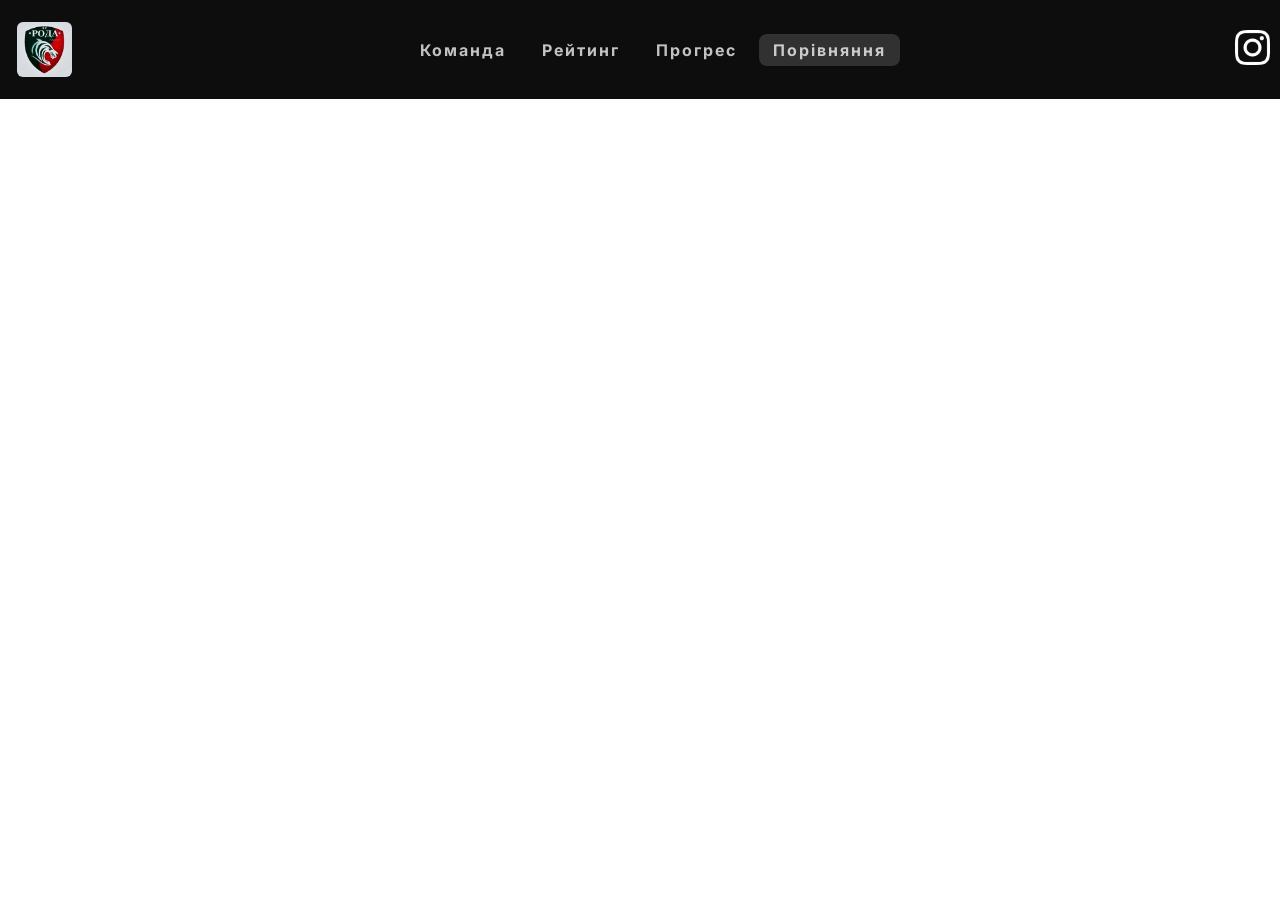
==== comparison/index.html @ 6816d01f "translated positions names and added a better explanation" ====
<!doctype html>
<html lang="uk">
  <head>
    <meta charset="UTF-8" />
    <link rel="icon" type="image/png" href="/logo.png" />
    <meta name="viewport" content="width=device-width, initial-scale=1.0" />
    <title>Порівняння навичок гравців ФК "РОДА"</title>
	
	<!-- Google tag (gtag.js) -->
	<script async src="https://www.googletagmanager.com/gtag/js?id=G-38MPED72BN"></script>
	<script>
	  window.dataLayer = window.dataLayer || [];
	  function gtag(){dataLayer.push(arguments);}
	  gtag('js', new Date());

	  gtag('config', 'G-38MPED72BN');
	</script>
	
    <script type="module" crossorigin src="/assets/index-DFo5n00p.js"></script>
    <link rel="stylesheet" crossorigin href="/assets/index-CfxjiahT.css">
  <meta name="description" content="Порівнюйте гравців між собою" />
<link rel="canonical" href="https://rodatychi.com/comparison/" />
</head>
  <body>
    <div id="root"></div>
  </body>
</html>
---- assets/index-CfxjiahT.css ----
@import"https://fonts.googleapis.com/css2?family=Inter:wght@100;200;300;400;500;600;700&display=swap";#root{height:100%;width:100%}body,html{font-family:Inter,Arial,Helvetica,sans-serif;height:100%;width:100%;margin:0}h1,p{padding:0;margin:0}.header-container{width:100%;height:99px;position:sticky;top:0;z-index:10000;box-shadow:0 1px 4px #ffffff0f;background-color:#0d0d0d;display:flex;align-items:center;justify-content:space-between;padding:0 10px;box-sizing:border-box}.team-logo-box{display:flex;align-items:center;height:100%;padding-left:.521vw;-webkit-user-select:none;user-select:none;transition:.2s ease}.team-logo-box:hover{filter:brightness(.6)}.team-logo{width:55px;border-radius:6px;-webkit-user-select:none;user-select:none}.navigation-container{display:flex;gap:8px;-webkit-user-select:none;user-select:none}.navigation-box{transition:.3s ease;text-decoration:none;padding:6px 14px}.active{background-color:#313131;border-radius:8px}.navigation-title{color:#ffffffbf;font-size:clamp(16px,.96vw,19px);letter-spacing:2px}.navigation-box:hover .navigation-title{color:#fff}.instagram-box{transition:.2s ease;-webkit-user-select:none;user-select:none}.instagram-box:hover{transform:scale(1.1)}.instagram-icon{width:35px}@media(max-width:768px){.navigation-container{display:none}.header-container{height:65px}.team-logo{width:43px;border-radius:6px;-webkit-user-select:none;user-select:none}.instagram-icon{width:30px}}.lending-page{width:100%;min-height:89.5%;background-image:url(/assets/background-CWJaWJD7.png);background-color:#353535;background-repeat:no-repeat;background-size:cover;background-position:center;display:flex;justify-content:center;flex-direction:column;align-items:center;-webkit-user-select:none;user-select:none;box-sizing:border-box}.lending-title-container{display:flex;flex-direction:column;align-items:center}.lending-title{margin-top:20px;font-size:clamp(32px,4vw,56px);font-weight:900;color:#fff;letter-spacing:.04em}.lending-subtitle-box{margin-top:12px}.lending-subtitle{color:#f5f5f5cc;letter-spacing:.08em;font-weight:400;font-size:clamp(15px,1.5vw,24px);margin-bottom:45px;text-align:center}.lending-content-container{width:min(1050px,100%);display:flex;flex-direction:column;background-color:#0d0d0de6;border-radius:14px;box-shadow:0 0 6px #000;padding:28px;box-sizing:border-box}.content-row{display:grid;grid-template-columns:repeat(2,minmax(0,1fr));width:100%;gap:10px;margin-bottom:20px}.content-row:last-child{margin-bottom:0}.content-box{width:auto;height:auto;display:flex;flex-direction:column;align-items:center}.content-title{font-size:clamp(18px,1vw,22px);text-align:center;font-weight:700;color:#81e88c;letter-spacing:.08em}.content-subtitle{font-size:clamp(14px,1vw,18px);text-align:center;font-weight:400;color:#cfcfcf;padding-top:6px}.content-image{width:100%;max-width:100%;height:clamp(175px,10.42vw,200px);margin-top:25px;transition:.2s ease;border-radius:4px}.content-image:hover{filter:brightness(.5)}@media(max-width:768px){.lending-page{padding:20px 12px 32px}.lending-title{margin-top:10px}.lending-subtitle{margin-bottom:25px}.lending-subtitle-box{margin-top:10px}.lending-content-container{padding:16px}.content-row{grid-template-columns:1fr;gap:10px;margin-bottom:10px}}.team-page{width:100%;min-height:89.5%;background-image:url(/assets/team-background-BPQFbZPd.png);background-color:#242424;background-repeat:no-repeat;background-size:cover;display:flex;justify-content:space-between;-webkit-user-select:none;user-select:none;overflow-x:hidden}.rating-column-popup{background-color:#00000080;box-shadow:0 4px 12px #000;border-radius:10px;padding:2px}.rating-column{display:flex;flex-direction:column;margin:clamp(20px,2.3vw,45px);height:auto}.scheme-box{display:flex;justify-content:center;align-items:center;gap:clamp(10px,.71vw,10px);padding:4px 5px 6px;border-bottom:.5px solid rgba(255,255,255,.2)}.scheme-title{color:#fff;font-size:clamp(10px,1.07vw,18px);margin-left:4px;font-weight:700}.scheme-select{width:clamp(65px,3.8vw,75px);height:clamp(23px,1.41vw,28px);font-size:clamp(15px,1vw,18px);font-weight:700;border:2px solid black;text-align:center;border-radius:5px;letter-spacing:1px}.rating-container{display:flex;flex-direction:column;border-top:none}.rating-box{display:flex;height:33px}.rating-box:last-child{border:none}.rating-title-box{width:60%;margin:auto;padding-left:10px}.rating-text-box{width:40%;display:flex;justify-content:center;align-items:center;gap:5px;border-left:.5px solid rgb(255,255,255,.2)}.rating-title{font-size:clamp(13px,.82vw,16px);letter-spacing:.5px;color:#fff;font-weight:400}.rating-icon-2{width:clamp(10px,.72vw,13px);height:clamp(10px,.72vw,13px)}.rating-text{font-size:clamp(12px,.82vw,16px);color:#fff;font-weight:400;text-align:center}.team-title-box{margin:0 auto;padding-top:22px}.team-title{color:#ffffff80;font-weight:700;letter-spacing:5%;font-size:18px}.team-column{width:47%;height:800px;margin-top:0;display:flex;flex-direction:column;align-items:center}.players-container{margin-top:5px;margin-bottom:45px;width:min(100%,710px);height:auto;aspect-ratio:800 / 550;background-image:url(/assets/stadium-ire4-LAY.png);background-repeat:no-repeat;background-size:100% 100%;background-position:center;-webkit-user-select:none;user-select:none;display:flex;flex-direction:column;justify-content:center;align-items:center}.player-box{display:flex;flex-direction:column;width:clamp(65px,4.688vw,90px);height:100px;transition:.2s ease}.player-box:hover{transform:scale(1.05)}.player-upper-box{display:flex;height:50px;border-bottom:2px solid rgba(255,255,255,.5);position:relative}.player-lower-box{text-align:center;height:30px}.player-photo{height:60px;position:absolute;left:50%;top:-23%;transform:translate(-50%)}.player-rating-box{display:flex;position:absolute;align-items:center;gap:2px;left:95%;top:60%;transform:translate(-50%)}.player-rating{font-size:clamp(10px,.677vw,13px);color:#fff}.rating-icon{width:clamp(8px,.522vw,10px);height:clamp(8px,.522vw,10px);opacity:.7}.player-name{font-weight:400;color:#fff;font-size:clamp(11px,.677vw,13px);padding-top:2px}.attack-row{width:50%;max-width:100%;display:flex;justify-content:space-evenly}.middlefield-row{width:58%;max-width:100%;display:flex;justify-content:space-evenly}.defense-row{width:70%;max-width:100%;display:flex;justify-content:space-evenly}.goalkeeper-row{width:70%;max-width:100%;display:flex;justify-content:center}@media(max-width:768px){.team-column{width:100%;height:auto;margin:0 auto}.team-page{flex-direction:column;justify-content:start}.team-page-container{flex-direction:column}.players-container{width:135%;height:400px;aspect-ratio:800 / 550}.player-box{height:85px}.player-photo{height:50px;position:absolute;left:50%;top:0%;transform:translate(-50%)}.player-rating-box{display:flex;position:absolute;align-items:center;gap:1px;left:99%;top:73%;transform:translate(-50%)}}.substitutes-container{width:clamp(300px,41.667vw,800px);height:270px;box-shadow:0 4px 12px #000;border-radius:10px;background-color:#0009;padding:15px;overflow-y:auto}.substitutes-title{color:#fff;font-size:23px;font-weight:400}.substitutes-row{width:100%;margin-top:10px;display:flex;gap:15px;flex-wrap:wrap}.substitute-box{width:clamp(145px,8.85vw,170px);height:100px;background-color:#0003;border:3px solid rgba(255,255,255,.2);transition:.2s ease}.substitute-box:hover{transform:scale(1.03)}.substitute-upper-info{display:flex;flex-direction:row;align-items:flex-end;position:relative;height:72px;border-bottom:1px solid white}.substitute-position{font-size:14px;color:#fff;margin-left:5px;margin-bottom:5px}.substitute-photo{position:absolute;height:70px;left:50%;transform:translate(-50%)}.substitute-rating{font-size:14px;color:#fff}.substitute-rating-box{display:flex;position:absolute;align-items:center;justify-content:center;gap:2px;left:88%;top:67%;transform:translate(-50%)}.substitute-rating-icon{width:13px;height:13px;opacity:.7}.substitute-lower-info{display:flex;justify-content:center;padding-top:6px;z-index:5000}.substitute-name{font-size:clamp(14px,.87vw,17px);color:#fff;font-weight:400;z-index:5}@media(max-width:768px){.substitutes-container{width:90%;height:auto;overflow-y:auto;margin-top:5px;padding:15px;justify-content:center;align-items:center}.players-container{margin:0}.substitutes-row{justify-content:left}.substitute-box{width:45%}.substitutes-title{font-size:18px}.substitute-name{font-size:13px}}.stats-column{width:clamp(225px,28.646vw,550px);height:100%;background-color:#0009;box-shadow:0 4px 12px #000;border-radius:10px;margin:25px;color:#fff}.player-header-box{display:flex;align-items:center;position:relative;gap:25px;padding-left:25px;padding-top:10px}.player-image-box{width:clamp(60px,6.25vw,120px);display:flex;justify-content:center;margin-top:10px}#player-image{height:clamp(60px,5.73vw,110px)}.player-info-box{display:flex;gap:clamp(10px,.9vw,17px);flex-direction:column;padding-top:10px}.upper-player-info-box{display:flex;align-items:center;gap:5px}.upper-player-info-progress-box{display:flex;align-items:center;gap:5px;padding:5px 10px;border:.5px solid rgb(255,255,255,.25);border-radius:10px}.player-info-rating{font-size:clamp(15px,.96vw,19px);font-weight:700}.progress-tendency-downgrade-icon{width:18px;height:18px;margin-top:2px;margin-left:1px;margin-right:1px}.progress-tendency-upgrade-icon{width:22px;height:22px;margin-top:0}.player-info-position{padding-left:5px;font-size:clamp(14px,.91vw,18px);letter-spacing:1px}.player-info-name{font-weight:700;font-size:clamp(14px,.91vw,18px)}.close-icon-box{position:absolute;top:15px;right:15px}#close-icon{width:15px}#close-icon:hover{cursor:pointer;filter:brightness(.5)}.main-stats-container{display:flex;justify-content:space-around;width:100%;padding:clamp(6px,.51vw,10px) 0px;padding-bottom:3px;flex:1}.main-stats-box{display:flex;flex-direction:column;justify-content:center;padding:clamp(4px,.41vw,8px) clamp(10px,1.02vw,20px);border-radius:8px;background-color:#232323;border:.5px solid rgb(63,63,63);margin:3px 0;gap:3px;flex:.2}.main-stats-value{font-weight:700;text-align:center;font-size:clamp(14px,1.11vw,22px)}.main-stats-text{text-align:center;color:#ffffff80;font-size:clamp(12px,.82vw,16px)}.skills-stats-container{display:flex;width:100%;padding:12px 0;justify-content:space-around}.skills-stats-box{position:relative;display:flex;flex-direction:column;padding:5px;border-radius:4px;background-color:#232323;border:.5px solid rgb(63,63,63)}.skills-stats-text{font-weight:300;font-size:clamp(8px,.71vw,14px);text-align:center;white-space:nowrap;margin-bottom:6px}.skills-stats-value{font-weight:700}.progress-bar{width:100%;height:3px;background-color:#585858;overflow:hidden}.progress-bar-fill{height:100%;z-index:6;background-color:silver}.player-radar-container{display:flex;flex-direction:column}.player-radar-title{text-align:center;font-size:clamp(10px,.92vw,18px);color:#ffffffbf;font-weight:700;padding-top:10px;padding-bottom:5px}.player-radar-box{width:clamp(225px,24.74vw,475px);height:390px;border:2px solid rgb(255,255,255,.5);border-radius:5px;display:flex;margin:15px auto}.footer-box{border-bottom-left-radius:5px;border-bottom-right-radius:5px;margin-top:5px;padding:8px 2px}.footer-text{color:#ffffff80;font-size:clamp(11px,.71vw,14px);text-align:center}.gmail{-webkit-user-select:text;user-select:text;color:#fff9;font-weight:700}@media(max-width:768px){.stats-column{position:absolute;left:50%;transform:translate(-55%);width:90%;max-width:350px;max-height:575px;z-index:10000;background-color:#141414;border-radius:16px;padding:5px 0;color:#fff}.player-header-box{gap:20px}.player-image-box{width:120px}#player-image{height:90px}.player-info-box{gap:10px;padding-top:5px}.upper-player-info-box{display:flex;gap:3px}.player-info-rating{font-size:18px;font-weight:700}.progress-tendency-downgrade-icon{width:18px;height:18px;margin-top:2px;margin-left:1px;margin-right:1px}.progress-tendency-upgrade-icon{width:22px;height:22px;margin-top:0}.player-info-position{padding-left:5px;font-weight:700;font-size:18px}.player-info-name{font-weight:700;font-size:15px}.main-stats-box{padding:3px clamp(10px,1.02vw,20px);border-radius:8px;background-color:#232323;border:.5px solid rgb(63,63,63);margin:3px 0;gap:3px;flex:.2}.main-stats-value{font-size:14px}.main-stats-text{text-align:center;color:#ffffff80;font-size:10px}.skills-stats-container{display:flex;width:100%;padding:8px 0;justify-content:space-around}.player-radar-container{display:flex;flex-direction:column}.player-radar-title{text-align:center;font-size:15px;padding-top:10px}.player-radar-box{width:95%;height:250px;border:0px solid rgb(255,255,255,.5);border-radius:0;display:flex;margin:15px auto}.footer-box{display:flex;margin-top:auto;padding:0 10px}.footer-text{font-size:11px}.rating-column{position:absolute;z-index:9999;margin:10px 0 0 10px;border-radius:5px}.scheme-box{display:flex;justify-content:center;align-items:center;gap:3px;padding-top:1px;padding-bottom:1px;border-top-right-radius:6px;border-top-left-radius:6px}.scheme-title{color:#fcfcfc;margin-left:0;font-size:9px;font-weight:700}.scheme-select{width:45px;height:15px;font-size:8px;font-weight:700;border:2px solid black;text-align:center;border-radius:5px;letter-spacing:.5px}.rating-container{display:flex;height:100%;flex-direction:column;border-top:.5px solid rgb(255,255,255,.5);border-bottom-left-radius:6px;border-bottom-right-radius:6px}.rating-box{display:flex;height:25%;padding:1px 0}.rating-box:last-child{border:none}.rating-title-box{width:65%;margin:auto;padding-left:3px}.rating-text-box{width:35%;display:flex;justify-content:center;align-items:center;gap:2px;border-left:1px solid rgb(255,255,255,.5)}.rating-title{font-size:9px;color:#fff;font-weight:400}.rating-icon-2{width:7px;height:7px}.rating-text{font-size:8px;color:#fff;font-weight:400;text-align:center}}.table-page{width:100%;height:89.5%;min-height:89.5%;background-image:url(/assets/table-background-BLVnp91o.png);background-repeat:no-repeat;background-size:cover;display:flex;justify-content:center;align-items:center}.table-page-container{width:90%;height:90%;background-color:#000c;border-radius:15px;display:flex;flex-direction:column;align-items:center;box-shadow:0 0 6px #000}.explanation-text{font-size:clamp(16px,1.75vw,20px);padding:25px 5px 5px;text-align:center;color:#fffc;-webkit-user-select:none;user-select:none}#positioning-header,#work-rate-header{width:125px}.table-box{max-height:77%;max-width:95%;margin-top:50px;overflow-y:auto;overflow-x:scroll;-webkit-user-select:none;user-select:none}.table{width:100%;background-color:#fff;border-collapse:collapse}.table thead{background-color:#000000e6;color:#fff}td,th{text-align:center;font-size:18px}th{padding:12px;cursor:pointer;-webkit-user-select:none;user-select:none}.table th:first-of-type{border-left:5px solid rgb(23,23,23)}.table td{border-bottom:1px solid #B9B9B9;padding:8px 12.5px}.table-row-0{background-color:#ffff000f;border-left:5px solid rgba(250,204,21,.9)}.table-row-1{background-color:#e2e8f040;border-left:5px solid rgb(131,131,131)}.table-row-2{background-color:#d977060d;border-left:5px solid rgba(217,119,6,.5)}.player-name-header{padding:0 35px}.player-name-column{text-align:left;font-weight:700;font-size:16px;padding:5px;width:100%;white-space:nowrap}.sorted{text-decoration:underline;text-underline-offset:5px;text-decoration-style:dotted}.position-change-icon{width:clamp(10px,.71vw,14px);height:clamp(10px,.71vw,14px)}.position-change-box{display:flex;justify-content:center;align-items:center}.position-change-text{font-size:clamp(11px,.76vw,15px)}.medal{width:clamp(20px,1.51vw,30px)}.position-text{font-size:clamp(12px,.76vw,15px)}.rating-table-box{font-weight:700;gap:5px}.rating-table-value{margin-left:5px}.rating-icon-3{width:clamp(10px,.72vw,13px);height:clamp(10px,.72vw,13px);margin-right:5px}@media(max-width:768px){.table-page{min-height:100vh;height:90%}th:first-child{font-size:15px;padding:0 25px}td:first-child,.table td.player-name-column{font-size:12px}.table td{padding:8px 6px;font-size:15px}th{padding:6px 8px;font-size:13px}.table-page-container{width:100%;border-radius:0;margin:50px 0}.table-box{width:93%;height:80%;max-height:80%;margin-top:15px;overflow-x:scroll}}.chart-page{width:100%;height:89.5%;min-height:89.5%;background-image:url(/assets/chart-background-CZ3pU0FP.png);background-size:cover;background-repeat:no-repeat;display:flex;align-items:center;justify-content:center;-webkit-user-select:none;user-select:none}.chart-page-container{width:90%;height:90%;background-color:#000000e6;box-shadow:0 0 6px #000;border-radius:15px;display:flex;justify-content:center;position:relative}.best-results-box thead{color:#fff}.best-results-box td{border-bottom:1px solid rgba(255,255,255,.25);padding:6px 0}.results-table tbody tr:last-child td{border-bottom:none}.best-results-box{margin:auto clamp(20px,2.02vw,40px);border-radius:15px;padding:10px;background-color:#2222224d;width:18%}.results-table{border-collapse:collapse;margin:0 auto;width:100%;cursor:default}.results-table-body{color:#fff;font-size:13px}.results-header-title{padding-top:10px;font-size:16px;letter-spacing:5%;text-align:center;color:#fff}.results-header-text{padding:5px 0;margin-bottom:5px;font-weight:700;font-size:14px;text-align:center;color:#ffffff80}.results-table-header-cell{font-size:clamp(11px,.66vw,13px);cursor:default;background:transparent}.results-table-data-cell{color:#fff;height:20px;font-weight:400;font-size:clamp(11px,.66vw,13px)}.results-table-body td:first-child{font-size:12px;font-weight:400;text-align:center}.results-table-rating-icon{width:11px;padding-left:2px}.worst-results-box{margin:auto clamp(20px,2.02vw,40px);border-radius:15px;padding:10px;width:18%;background-color:#2222224d}.worst-results-box td{border-bottom:1px solid rgba(255,255,255,.25);padding:6px 0}.worst-results-box thead{color:#fff}.worst-results-box tbody tr:last-child td{border-bottom:none}.progress-box{display:flex;flex-direction:column;justify-content:center;width:53%;margin-top:10px}.chart-settings-container{display:flex;justify-content:center;gap:clamp(10px,1.5vw,30px)}.chart-player-box{margin-top:23px;margin-bottom:10px;gap:10px;display:flex;flex-direction:column;align-items:center}.player-select{width:clamp(150px,20vw,190px);height:30px;font-size:clamp(14px,.94vw,18px);border-radius:7px;font-weight:700;text-align:center}.player-select-text{font-size:clamp(15px,1.042vw,200px);color:#fff;padding-top:2px}.chart-stats-box{display:flex;flex-direction:column;align-items:center}.progress-text-box{display:flex;justify-content:center}.progress-text{color:#fff;font-weight:700;letter-spacing:10%;font-size:clamp(15px,1.042vw,25px)}.chart-box{width:95%;height:500px;border-radius:15px;padding:5px;margin:25px 0;background-color:#22222280;box-shadow:0 0 6px #000}@media(max-width:1200px){.chart-page{min-height:100vh;height:auto}.chart-page-container{width:100%;border-radius:0;margin-top:50px;flex-direction:column}.best-results-box,.worst-results-box{min-width:87%;margin:25px 15px}.progress-box{width:100%;margin:25px auto 0}.chart-box{width:95%;overflow-x:auto;overflow-y:hidden}}.comparison-page{width:100%;height:89.5%;min-height:89.5%;display:flex;overflow-y:auto;justify-content:center;align-items:center;background-image:url(/assets/comparison-background-B80INT6z.png);background-size:cover;background-repeat:no-repeat;-webkit-user-select:none;user-select:none}.comparison-page-container{width:90%;height:90%;border-radius:15px;background-color:#000c;box-shadow:0 0 6px #000;display:flex}.main-team-players{width:30%}.compare-team-title{font-size:18px;text-align:center;margin-top:150px;margin-bottom:35px;color:#fff;font-weight:700;-webkit-user-select:none;user-select:none}.compare-team-container{width:100%;display:flex;justify-content:center;flex-wrap:wrap;gap:15px}.compare-team-row{display:flex;gap:25px;justify-content:center;margin-top:25px}.compare-team-box{padding:8px 7px;background-color:#f5f5f566;border-radius:5px;margin-top:25px}.compare-team-text{font-size:16px;font-weight:600}.choosen{background-color:#f5f5f5}.radar-compare-box{width:40%;display:flex;flex-direction:column;align-items:center;justify-content:center}.radar-chart-box{width:clamp(200px,31.25vw,600px);height:clamp(200px,60vh,600px);background-color:#2222224d;border-radius:10px;box-shadow:0 0 6px #000;padding:5px 15px}.radar-title{color:#fff;font-size:clamp(16px,1.02vw,20px);text-align:center;padding-bottom:40px;letter-spacing:10%}.second-team-players{width:30%;padding-bottom:250px}@media(max-width:768px){.comparison-page{min-height:100vh;height:auto}.comparison-page-container{width:100%;border-radius:0;margin:50px 0;flex-direction:column}.radar-compare-box{width:90%;height:90%;margin:0 auto;padding-top:40px}.radar-chart-box{width:100%;height:350px}.main-team-players{width:90%;margin:0 auto}.compare-team-box{margin-top:10px;padding:6px 4.5px}.compare-team-title{margin-top:25px;margin-bottom:20px}.compare-team-text{font-size:12px}.second-team-players{width:100%;padding-bottom:25px}.progress-box{margin-top:25px}}.pre-release-container{width:100%;min-height:25px;height:auto;background-color:#0d0d0d;display:flex;flex-direction:column;justify-content:center;align-items:center;letter-spacing:10%;padding:25px 0;text-align:center}.pre-release-title-container{margin-bottom:20px}.pre-release-teaser{font-size:clamp(18px,1.51vw,35px);color:#81e88c;font-weight:bolder;margin-bottom:10px}.pre-release-clarification{font-size:clamp(16px,1.26vw,25px);color:#fff}.pre-release-deadline{font-size:clamp(18px,1.51vw,30px);margin-top:50px;color:#fff}.pre-release-deadline span{color:#e24646;font-weight:bolder}.pre-release-page{padding:0}.footer-container{display:none;justify-content:space-around;align-items:center;height:60px;background-color:#1c1c1c;box-shadow:0 0 2px #fff;-webkit-user-select:none;user-select:none;position:sticky;opacity:.95;bottom:0;z-index:15}#stadium-icon,#star-icon,#progress-icon,#scales-icon{width:25px;height:25px}.footer-navigation-box{display:flex;flex-direction:column;justify-content:center;align-items:center;gap:2px;background-color:transparent;text-decoration:none;position:relative;height:100%}.footer-navigation-text{color:#fff;font-size:12px;font-weight:500}@media(max-width:768px){.footer-container{display:flex}}.active-text{color:#81e88c}.active-text:after{content:"";position:absolute;bottom:0;left:50%;transform:translate(-50%);width:24px;height:3px;background-color:#81e88c;border-radius:2px 2px 0 0}
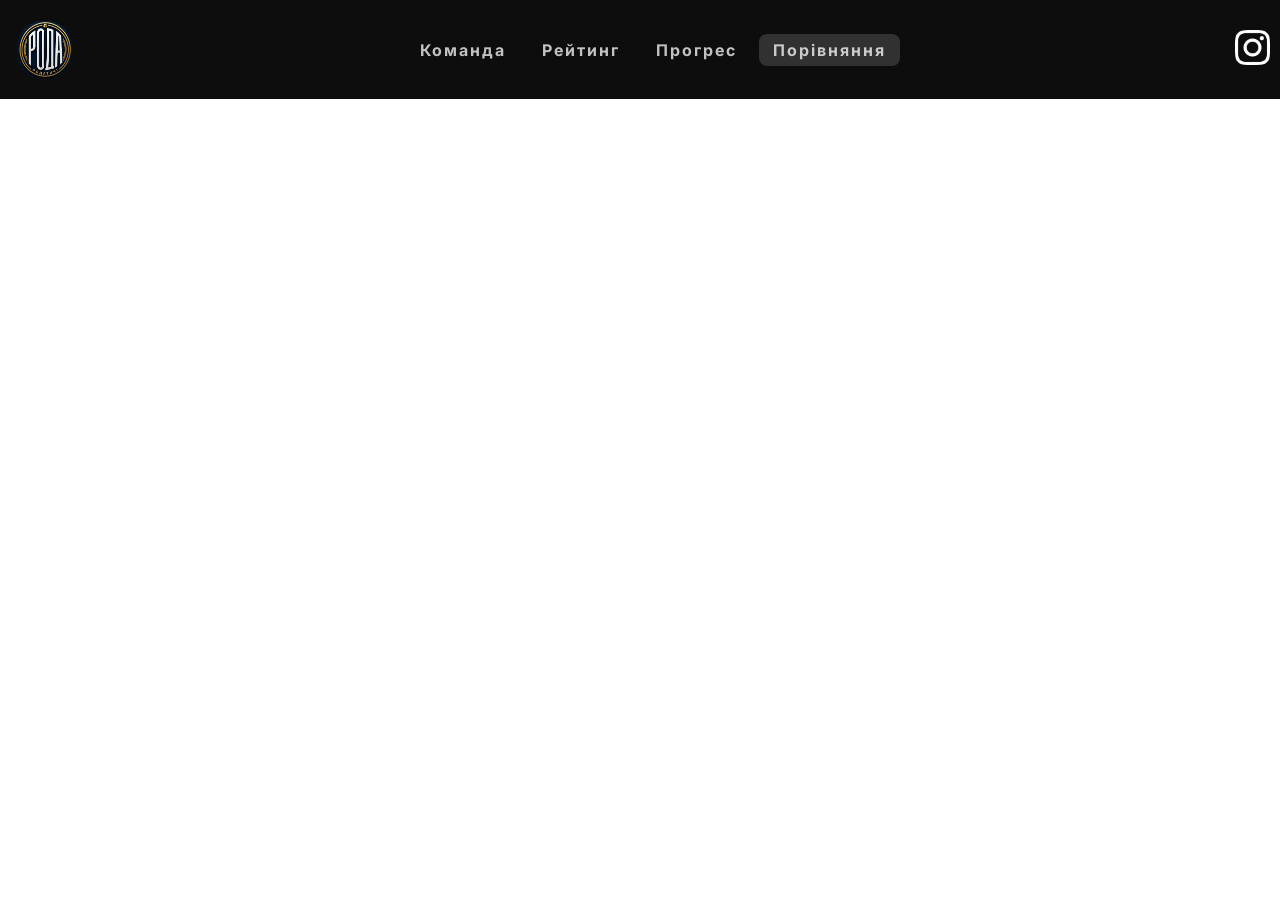
==== commit 589a4eb3: "scheme box and footer container design updated slightly" ====
--- a/comparison/index.html
+++ b/comparison/index.html
@@ -16,8 +16,8 @@
 	  gtag('config', 'G-38MPED72BN');
 	</script>
 	
-    <script type="module" crossorigin src="/assets/index-DFo5n00p.js"></script>
-    <link rel="stylesheet" crossorigin href="/assets/index-CfxjiahT.css">
+    <script type="module" crossorigin src="/assets/index-CKp2_f_n.js"></script>
+    <link rel="stylesheet" crossorigin href="/assets/index-DeaO-GVF.css">
   <meta name="description" content="Порівнюйте гравців між собою" />
 <link rel="canonical" href="https://rodatychi.com/comparison/" />
 </head>
--- a/assets/index-DeaO-GVF.css
+++ b/assets/index-DeaO-GVF.css
@@ -0,0 +1 @@
+@import"https://fonts.googleapis.com/css2?family=Inter:wght@100;200;300;400;500;600;700&display=swap";#root{height:100%;width:100%}body,html{font-family:Inter,Arial,Helvetica,sans-serif;height:100%;width:100%;margin:0}h1,p{padding:0;margin:0}.header-container{width:100%;height:99px;position:sticky;top:0;z-index:10000;box-shadow:0 1px 4px #ffffff0f;background-color:#0d0d0d;display:flex;align-items:center;justify-content:space-between;padding:0 10px;box-sizing:border-box}.team-logo-box{display:flex;align-items:center;height:100%;padding-left:.521vw;-webkit-user-select:none;user-select:none;transition:.2s ease}.team-logo-box:hover{filter:brightness(.6)}.team-logo{width:55px;border-radius:25px;-webkit-user-select:none;user-select:none}.navigation-container{display:flex;gap:8px;-webkit-user-select:none;user-select:none}.navigation-box{transition:.3s ease;text-decoration:none;padding:6px 14px}.active{background-color:#313131;border-radius:8px}.navigation-title{color:#ffffffbf;font-size:clamp(16px,.96vw,19px);letter-spacing:2px}.navigation-box:hover .navigation-title{color:#fff}.instagram-box{transition:.2s ease;-webkit-user-select:none;user-select:none}.instagram-box:hover{transform:scale(1.1)}.instagram-icon{width:35px}@media(max-width:768px){.navigation-container{display:none}.header-container{height:65px}.team-logo{width:43px;-webkit-user-select:none;user-select:none}.instagram-icon{width:30px}}.lending-page{width:100%;min-height:89.5%;background-image:url(/assets/background-CWJaWJD7.png);background-color:#353535;background-repeat:no-repeat;background-size:cover;background-position:center;display:flex;justify-content:center;flex-direction:column;align-items:center;-webkit-user-select:none;user-select:none;box-sizing:border-box}.lending-title-container{display:flex;flex-direction:column;align-items:center}.lending-title{margin-top:20px;font-size:clamp(32px,4vw,56px);font-weight:900;color:#fff;letter-spacing:.04em}.lending-subtitle-box{margin-top:12px}.lending-subtitle{color:#f5f5f5cc;letter-spacing:.08em;font-weight:400;font-size:clamp(15px,1.5vw,24px);margin-bottom:45px;text-align:center}.lending-content-container{width:min(1050px,100%);display:flex;flex-direction:column;background-color:#0d0d0de6;border-radius:14px;box-shadow:0 0 6px #000;padding:28px;box-sizing:border-box}.content-row{display:grid;grid-template-columns:repeat(2,minmax(0,1fr));width:100%;gap:10px;margin-bottom:20px}.content-row:last-child{margin-bottom:0}.content-box{width:auto;height:auto;display:flex;flex-direction:column;align-items:center}.content-title{font-size:clamp(18px,1vw,22px);text-align:center;font-weight:700;color:#81e88c;letter-spacing:.08em}.content-subtitle{font-size:clamp(14px,1vw,18px);text-align:center;font-weight:400;color:#cfcfcf;padding-top:6px}.content-image{width:100%;max-width:100%;height:clamp(175px,10.42vw,200px);margin-top:25px;transition:.2s ease;border-radius:4px}.content-image:hover{filter:brightness(.5)}@media(max-width:768px){.lending-page{padding:20px 12px 32px}.lending-title{margin-top:10px}.lending-subtitle{margin-bottom:25px}.lending-subtitle-box{margin-top:10px}.lending-content-container{padding:16px}.content-row{grid-template-columns:1fr;gap:10px;margin-bottom:10px}}.team-page{width:100%;min-height:89.5%;background-image:url(/assets/team-background-BPQFbZPd.png);background-color:#242424;background-repeat:no-repeat;background-size:cover;display:flex;justify-content:space-between;-webkit-user-select:none;user-select:none;overflow-x:hidden}.rating-column-popup{box-shadow:0 4px 12px #000;border-radius:10px}.rating-column{display:flex;flex-direction:column;margin:clamp(20px,2.3vw,45px);height:auto}.scheme-box{display:flex;justify-content:center;align-items:center;gap:clamp(10px,.71vw,10px);padding:4px 8px;border-bottom:.5px solid rgba(255,255,255,.2);background-color:#26262580;border-top-left-radius:10px;border-top-right-radius:10px;border:none}.scheme-title{color:#fff;font-size:clamp(10px,1.07vw,18px);margin-left:4px;font-weight:700}.scheme-select{width:clamp(65px,3.8vw,75px);height:clamp(23px,1.41vw,28px);font-size:clamp(15px,1vw,18px);font-weight:700;border:2px solid black;text-align:center;border-radius:5px;letter-spacing:1px}.rating-container{display:flex;flex-direction:column;border-top:none;background-color:#0000004d}.rating-box{display:flex;height:33px}.rating-box:last-child{border:none}.rating-title-box{width:60%;margin:auto;padding-left:10px}.rating-text-box{width:40%;display:flex;justify-content:center;align-items:center;gap:5px;border-left:.5px solid rgb(255,255,255,.2)}.rating-title{font-size:clamp(13px,.82vw,16px);letter-spacing:.5px;color:#fff;font-weight:400}.rating-icon-2{width:clamp(10px,.72vw,13px);height:clamp(10px,.72vw,13px)}.rating-text{font-size:clamp(12px,.82vw,16px);color:#fff;font-weight:400;text-align:center}.team-title-box{margin:0 auto;padding-top:22px}.team-title{color:#ffffff80;font-weight:700;letter-spacing:5%;font-size:18px}.team-column{width:47%;height:800px;margin-top:0;display:flex;flex-direction:column;align-items:center}.players-container{margin-top:5px;margin-bottom:45px;width:min(100%,710px);height:auto;aspect-ratio:800 / 550;background-image:url(/assets/stadium-ire4-LAY.png);background-repeat:no-repeat;background-size:100% 100%;background-position:center;-webkit-user-select:none;user-select:none;display:flex;flex-direction:column;justify-content:center;align-items:center}.player-box{display:flex;flex-direction:column;width:clamp(65px,4.688vw,90px);height:100px;transition:.2s ease}.player-box:hover{transform:scale(1.05)}.player-upper-box{display:flex;height:50px;border-bottom:2px solid rgba(255,255,255,.5);position:relative}.player-lower-box{text-align:center;height:30px}.player-photo{height:60px;position:absolute;left:50%;top:-23%;transform:translate(-50%)}.player-rating-box{display:flex;position:absolute;align-items:center;gap:2px;left:95%;top:60%;transform:translate(-50%)}.player-rating{font-size:clamp(10px,.677vw,13px);color:#fff}.rating-icon{width:clamp(8px,.522vw,10px);height:clamp(8px,.522vw,10px);opacity:.7}.player-name{font-weight:400;color:#fff;font-size:clamp(11px,.677vw,13px);padding-top:2px}.attack-row{width:50%;max-width:100%;display:flex;justify-content:space-evenly}.middlefield-row{width:58%;max-width:100%;display:flex;justify-content:space-evenly}.defense-row{width:70%;max-width:100%;display:flex;justify-content:space-evenly}.goalkeeper-row{width:70%;max-width:100%;display:flex;justify-content:center}@media(max-width:768px){.team-column{width:100%;height:auto;margin:0 auto}.team-page{flex-direction:column;justify-content:start}.team-page-container{flex-direction:column}.players-container{width:135%;height:400px;aspect-ratio:800 / 550}.player-box{height:85px}.player-photo{height:50px;position:absolute;left:50%;top:0%;transform:translate(-50%)}.player-rating-box{display:flex;position:absolute;align-items:center;gap:1px;left:99%;top:73%;transform:translate(-50%)}}.substitutes-container{width:clamp(300px,41.667vw,800px);height:270px;box-shadow:0 4px 12px #000;border-radius:10px;background-color:#0009;padding:15px;overflow-y:auto}.substitutes-title{color:#fff;font-size:23px;font-weight:400}.substitutes-row{width:100%;margin-top:10px;display:flex;gap:15px;flex-wrap:wrap}.substitute-box{width:clamp(145px,8.85vw,170px);height:100px;background-color:#0003;border:3px solid rgba(255,255,255,.2);transition:.2s ease}.substitute-box:hover{transform:scale(1.03)}.substitute-upper-info{display:flex;flex-direction:row;align-items:flex-end;position:relative;height:72px;border-bottom:1px solid white}.substitute-position{font-size:14px;color:#fff;margin-left:5px;margin-bottom:5px}.substitute-photo{position:absolute;height:70px;left:50%;transform:translate(-50%)}.substitute-rating{font-size:14px;color:#fff}.substitute-rating-box{display:flex;position:absolute;align-items:center;justify-content:center;gap:2px;left:88%;top:67%;transform:translate(-50%)}.substitute-rating-icon{width:13px;height:13px;opacity:.7}.substitute-lower-info{display:flex;justify-content:center;padding-top:6px;z-index:5000}.substitute-name{font-size:clamp(14px,.87vw,17px);color:#fff;font-weight:400;z-index:5}@media(max-width:768px){.substitutes-container{width:90%;height:auto;overflow-y:auto;margin-top:5px;padding:15px;justify-content:center;align-items:center}.players-container{margin:0}.substitutes-row{justify-content:left}.substitute-box{width:45%}.substitutes-title{font-size:18px}.substitute-name{font-size:13px}}.stats-column{width:clamp(225px,28.646vw,550px);height:100%;background-color:#0009;box-shadow:0 4px 12px #000;border-radius:10px;margin:25px;color:#fff}.player-header-box{display:flex;align-items:center;position:relative;gap:25px;padding-left:25px;padding-top:10px}.player-image-box{width:clamp(60px,6.25vw,120px);display:flex;justify-content:center;margin-top:10px}#player-image{height:clamp(60px,5.73vw,110px)}.player-info-box{display:flex;gap:clamp(10px,.9vw,17px);flex-direction:column;padding-top:10px}.upper-player-info-box{display:flex;align-items:center;gap:5px}.upper-player-info-progress-box{display:flex;align-items:center;gap:5px;padding:5px 10px;border:.5px solid rgb(255,255,255,.25);border-radius:10px}.player-info-rating{font-size:clamp(15px,.96vw,19px);font-weight:700}.progress-tendency-downgrade-icon,.progress-tendency-upgrade-icon{width:15px;height:15px;margin-left:2px}.player-info-position{padding-left:5px;font-size:clamp(14px,.91vw,18px);letter-spacing:1px}.player-info-name{font-weight:700;font-size:clamp(14px,.91vw,18px)}.close-icon-box{position:absolute;top:15px;right:15px}#close-icon{width:15px}#close-icon:hover{cursor:pointer;filter:brightness(.5)}.main-stats-container{display:flex;justify-content:space-around;width:100%;padding:clamp(6px,.51vw,10px) 0px;padding-bottom:3px;flex:1}.main-stats-box{display:flex;flex-direction:column;justify-content:center;padding:clamp(4px,.41vw,8px) clamp(10px,1.02vw,20px);border-radius:8px;background-color:#232323;border:.5px solid rgb(63,63,63);margin:3px 0;gap:3px;flex:.2}.main-stats-value{font-weight:700;text-align:center;font-size:clamp(14px,1.11vw,22px)}.main-stats-text{text-align:center;color:#ffffff80;font-size:clamp(12px,.82vw,16px)}.skills-stats-container{display:flex;width:100%;padding:12px 0;justify-content:space-around}.skills-stats-box{position:relative;display:flex;flex-direction:column;padding:5px;border-radius:4px;background-color:#232323;border:.5px solid rgb(63,63,63)}.skills-stats-text{font-weight:300;font-size:clamp(8px,.71vw,14px);text-align:center;white-space:nowrap;margin-bottom:6px}.skills-stats-value{font-weight:700}.progress-bar{width:100%;height:3px;background-color:#585858;overflow:hidden}.progress-bar-fill{height:100%;z-index:6;background-color:silver}.player-radar-container{display:flex;flex-direction:column}.player-radar-title{text-align:center;font-size:clamp(10px,.92vw,18px);color:#ffffffbf;font-weight:700;padding-top:10px;padding-bottom:5px}.player-radar-box{width:clamp(225px,24.74vw,475px);height:390px;border:2px solid rgb(255,255,255,.5);border-radius:5px;display:flex;margin:15px auto}.footer-box{border-bottom-left-radius:5px;border-bottom-right-radius:5px;margin-top:5px;padding:8px 2px}.footer-text{color:#ffffff80;font-size:clamp(11px,.71vw,14px);text-align:center}.gmail{-webkit-user-select:text;user-select:text;color:#fff9;font-weight:700}@media(max-width:768px){.stats-column{position:absolute;left:50%;transform:translate(-55%);width:90%;max-width:350px;max-height:575px;z-index:10000;background-color:#141414;border-radius:16px;padding:5px 0;color:#fff}.player-header-box{gap:20px}.player-image-box{width:120px}#player-image{height:90px}.player-info-box{gap:10px;padding-top:5px}.upper-player-info-box{display:flex;gap:3px}.player-info-rating{font-size:15px;font-weight:700}.progress-tendency-downgrade-icon,.progress-tendency-upgrade-icon{width:13px;height:13px;margin-left:2px}.player-info-position{padding-left:5px;font-weight:700;font-size:18px}.player-info-name{font-weight:700;font-size:15px}.main-stats-box{padding:3px clamp(10px,1.02vw,20px);border-radius:8px;background-color:#232323;border:.5px solid rgb(63,63,63);margin:3px 0;gap:3px;flex:.2}.main-stats-value{font-size:14px}.main-stats-text{text-align:center;color:#ffffff80;font-size:10px}.skills-stats-container{display:flex;width:100%;padding:8px 0;justify-content:space-around}.player-radar-container{display:flex;flex-direction:column}.player-radar-title{text-align:center;font-size:15px;padding-top:10px}.player-radar-box{width:95%;height:250px;border:0px solid rgb(255,255,255,.5);border-radius:0;display:flex;margin:15px auto}.footer-box{display:flex;margin-top:auto;padding:0 10px}.footer-text{font-size:11px}.rating-column-popup{box-shadow:0 4px 12px #000;border-radius:4px}.rating-column{position:absolute;z-index:9999;margin:10px 0 0 10px;border-radius:5px}.scheme-box{display:flex;justify-content:center;align-items:center;gap:3px;padding:1px 4px;border-top-right-radius:4px;border-top-left-radius:4px;background-color:#0006}.scheme-title{color:#fcfcfc;margin-left:0;font-size:9px;font-weight:700}.scheme-select{width:45px;height:15px;font-size:8px;font-weight:700;border:2px solid black;text-align:center;border-radius:5px;letter-spacing:.5px}.rating-container{display:flex;height:100%;flex-direction:column;border-top:.5px solid rgb(255,255,255,.5);border-bottom-left-radius:4px;border-bottom-right-radius:4px;padding:0 1px}.rating-box{display:flex;height:25%;padding:1px 0}.rating-box:last-child{border:none}.rating-title-box{width:65%;margin:auto;padding-left:3px}.rating-text-box{width:35%;display:flex;justify-content:center;align-items:center;gap:2px;border-left:1px solid rgb(255,255,255,.5)}.rating-title{font-size:9px;color:#fff;font-weight:400}.rating-icon-2{width:7px;height:7px}.rating-text{font-size:8px;color:#fff;font-weight:400;text-align:center}}.table-page{width:100%;height:89.5%;min-height:89.5%;background-image:url(/assets/table-background-BLVnp91o.png);background-repeat:no-repeat;background-size:cover;display:flex;justify-content:center;align-items:center}.table-page-container{width:90%;height:90%;background-color:#000c;border-radius:15px;display:flex;flex-direction:column;align-items:center;box-shadow:0 0 6px #000}.explanation-text{font-size:clamp(16px,1.75vw,20px);padding:25px 5px 5px;text-align:center;color:#fffc;-webkit-user-select:none;user-select:none}#positioning-header,#work-rate-header{width:125px}.table-box{max-height:77%;max-width:95%;margin-top:50px;overflow-y:auto;overflow-x:scroll;-webkit-user-select:none;user-select:none}.table{width:100%;background-color:#fff;border-collapse:collapse}.table thead{background-color:#000000e6;color:#fff}td,th{text-align:center;font-size:18px}th{padding:12px;cursor:pointer;-webkit-user-select:none;user-select:none}.table th:first-of-type{border-left:5px solid rgb(23,23,23)}.table td{border-bottom:1px solid #B9B9B9;padding:8px 12.5px}.table-row-0{background-color:#ffff000f;border-left:5px solid rgba(250,204,21,.9)}.table-row-1{background-color:#e2e8f040;border-left:5px solid rgb(131,131,131)}.table-row-2{background-color:#d977060d;border-left:5px solid rgba(217,119,6,.5)}.player-name-header{padding:0 35px}.player-name-column{text-align:left;font-weight:700;font-size:16px;padding:5px;width:100%;white-space:nowrap}.sorted{text-decoration:underline;text-underline-offset:5px;text-decoration-style:dotted}.position-change-icon{width:clamp(10px,.71vw,14px);height:clamp(10px,.71vw,14px)}.position-change-box{display:flex;justify-content:center;align-items:center}.position-change-text{font-size:clamp(11px,.76vw,15px)}.medal{width:clamp(20px,1.51vw,30px)}.position-text{font-size:clamp(12px,.76vw,15px)}.rating-table-box{font-weight:700;gap:5px}.rating-table-value{margin-left:5px}.rating-icon-3{width:clamp(10px,.72vw,13px);height:clamp(10px,.72vw,13px);margin-right:5px}@media(max-width:768px){.table-page{min-height:100vh;height:90%}th:first-child{font-size:15px;padding:0 25px}td:first-child,.table td.player-name-column{font-size:12px}.table td{padding:8px 6px;font-size:15px}th{padding:6px 8px;font-size:13px}.table-page-container{width:100%;border-radius:0;margin:50px 0}.table-box{width:93%;height:80%;max-height:80%;margin-top:15px;overflow-x:scroll}}.chart-page{width:100%;height:89.5%;min-height:89.5%;background-image:url(/assets/chart-background-CZ3pU0FP.png);background-size:cover;background-repeat:no-repeat;display:flex;align-items:center;justify-content:center;-webkit-user-select:none;user-select:none}.chart-page-container{width:90%;height:90%;background-color:#000000e6;box-shadow:0 0 6px #000;border-radius:15px;display:flex;justify-content:center;position:relative}.best-results-box thead{color:#fff}.best-results-box td{border-bottom:1px solid rgba(255,255,255,.25);padding:6px 0}.results-table tbody tr:last-child td{border-bottom:none}.best-results-box{margin:auto clamp(20px,2.02vw,40px);border-radius:15px;padding:10px;background-color:#2222224d;width:18%}.results-table{border-collapse:collapse;margin:0 auto;width:100%;cursor:default}.results-table-body{color:#fff;font-size:13px}.results-header-title{padding-top:10px;font-size:16px;letter-spacing:5%;text-align:center;color:#fff}.results-header-text{padding:5px 0;margin-bottom:5px;font-weight:700;font-size:14px;text-align:center;color:#ffffff80}.results-table-header-cell{font-size:clamp(11px,.66vw,13px);cursor:default;background:transparent}.results-table-data-cell{color:#fff;height:20px;font-weight:400;font-size:clamp(11px,.66vw,13px)}.results-table-body td:first-child{font-size:12px;font-weight:400;text-align:center}.results-table-rating-icon{width:11px;padding-left:2px}.worst-results-box{margin:auto clamp(20px,2.02vw,40px);border-radius:15px;padding:10px;width:18%;background-color:#2222224d}.worst-results-box td{border-bottom:1px solid rgba(255,255,255,.25);padding:6px 0}.worst-results-box thead{color:#fff}.worst-results-box tbody tr:last-child td{border-bottom:none}.progress-box{display:flex;flex-direction:column;justify-content:center;width:53%;margin-top:10px}.chart-settings-container{display:flex;justify-content:center;gap:clamp(10px,1.5vw,30px)}.chart-player-box{margin-top:23px;margin-bottom:10px;gap:10px;display:flex;flex-direction:column;align-items:center}.player-select{width:clamp(150px,20vw,190px);height:30px;font-size:clamp(14px,.94vw,18px);border-radius:7px;font-weight:700;text-align:center}.player-select-text{font-size:clamp(15px,1.042vw,200px);color:#fff;padding-top:2px}.chart-stats-box{display:flex;flex-direction:column;align-items:center}.progress-text-box{display:flex;justify-content:center}.progress-text{color:#fff;font-weight:700;letter-spacing:10%;font-size:clamp(15px,1.042vw,25px)}.chart-box{width:95%;height:500px;border-radius:15px;padding:5px;margin:25px 0;background-color:#22222280;box-shadow:0 0 6px #000}@media(max-width:1200px){.chart-page{min-height:100vh;height:auto}.chart-page-container{width:100%;border-radius:0;margin-top:50px;flex-direction:column}.best-results-box,.worst-results-box{min-width:87%;margin:25px 15px}.progress-box{width:100%;margin:25px auto 0}.chart-box{width:95%;overflow-x:auto;overflow-y:hidden}}.comparison-page{width:100%;height:89.5%;min-height:89.5%;display:flex;overflow-y:auto;justify-content:center;align-items:center;background-image:url(/assets/comparison-background-B80INT6z.png);background-size:cover;background-repeat:no-repeat;-webkit-user-select:none;user-select:none}.comparison-page-container{width:90%;height:90%;border-radius:15px;background-color:#000c;box-shadow:0 0 6px #000;display:flex}.main-team-players{width:30%}.compare-team-title{font-size:18px;text-align:center;margin-top:150px;margin-bottom:35px;color:#fff;font-weight:700;-webkit-user-select:none;user-select:none}.compare-team-container{width:100%;display:flex;justify-content:center;flex-wrap:wrap;gap:15px}.compare-team-row{display:flex;gap:25px;justify-content:center;margin-top:25px}.compare-team-box{padding:8px 7px;background-color:#f5f5f566;border-radius:5px;margin-top:25px}.compare-team-text{font-size:16px;font-weight:600}.choosen{background-color:#f5f5f5}.radar-compare-box{width:40%;display:flex;flex-direction:column;align-items:center;justify-content:center}.radar-chart-box{width:clamp(200px,31.25vw,600px);height:clamp(200px,60vh,600px);background-color:#2222224d;border-radius:10px;box-shadow:0 0 6px #000;padding:5px 15px}.radar-title{color:#fff;font-size:clamp(16px,1.02vw,20px);text-align:center;padding-bottom:40px;letter-spacing:10%}.second-team-players{width:30%;padding-bottom:250px}@media(max-width:768px){.comparison-page{min-height:100vh;height:auto}.comparison-page-container{width:100%;border-radius:0;margin:50px 0;flex-direction:column}.radar-compare-box{width:90%;height:90%;margin:0 auto;padding-top:40px}.radar-chart-box{width:100%;height:350px}.main-team-players{width:90%;margin:0 auto}.compare-team-box{margin-top:10px;padding:6px 4.5px}.compare-team-title{margin-top:25px;margin-bottom:20px}.compare-team-text{font-size:12px}.second-team-players{width:100%;padding-bottom:25px}.progress-box{margin-top:25px}}.pre-release-container{width:100%;min-height:25px;height:auto;background-color:#0d0d0d;display:flex;flex-direction:column;justify-content:center;align-items:center;letter-spacing:10%;padding:25px 0;text-align:center}.pre-release-title-container{margin-bottom:20px}.pre-release-teaser{font-size:clamp(18px,1.51vw,35px);color:#81e88c;font-weight:bolder;margin-bottom:10px}.pre-release-clarification{font-size:clamp(16px,1.26vw,25px);color:#fff}.pre-release-deadline{font-size:clamp(18px,1.51vw,30px);margin-top:50px;color:#fff}.pre-release-deadline span{color:#e24646;font-weight:bolder}.pre-release-page{padding:0}.footer-container{display:none;justify-content:space-around;align-items:center;height:60px;background-color:#0d0d0d;box-shadow:0 0 2px #fff;-webkit-user-select:none;user-select:none;position:sticky;opacity:.92;bottom:0;z-index:15}#stadium-icon,#star-icon,#progress-icon,#scales-icon{width:25px;height:25px}.footer-navigation-box{display:flex;flex-direction:column;justify-content:center;align-items:center;gap:2px;background-color:transparent;text-decoration:none;position:relative;height:100%}.footer-navigation-text{color:#fff;font-size:12px;font-weight:500}@media(max-width:768px){.footer-container{display:flex}}.active-text{color:#81e88c}.active-text:after{content:"";position:absolute;bottom:0;left:50%;transform:translate(-50%);width:24px;height:3px;background-color:#81e88c;border-radius:2px 2px 0 0}
